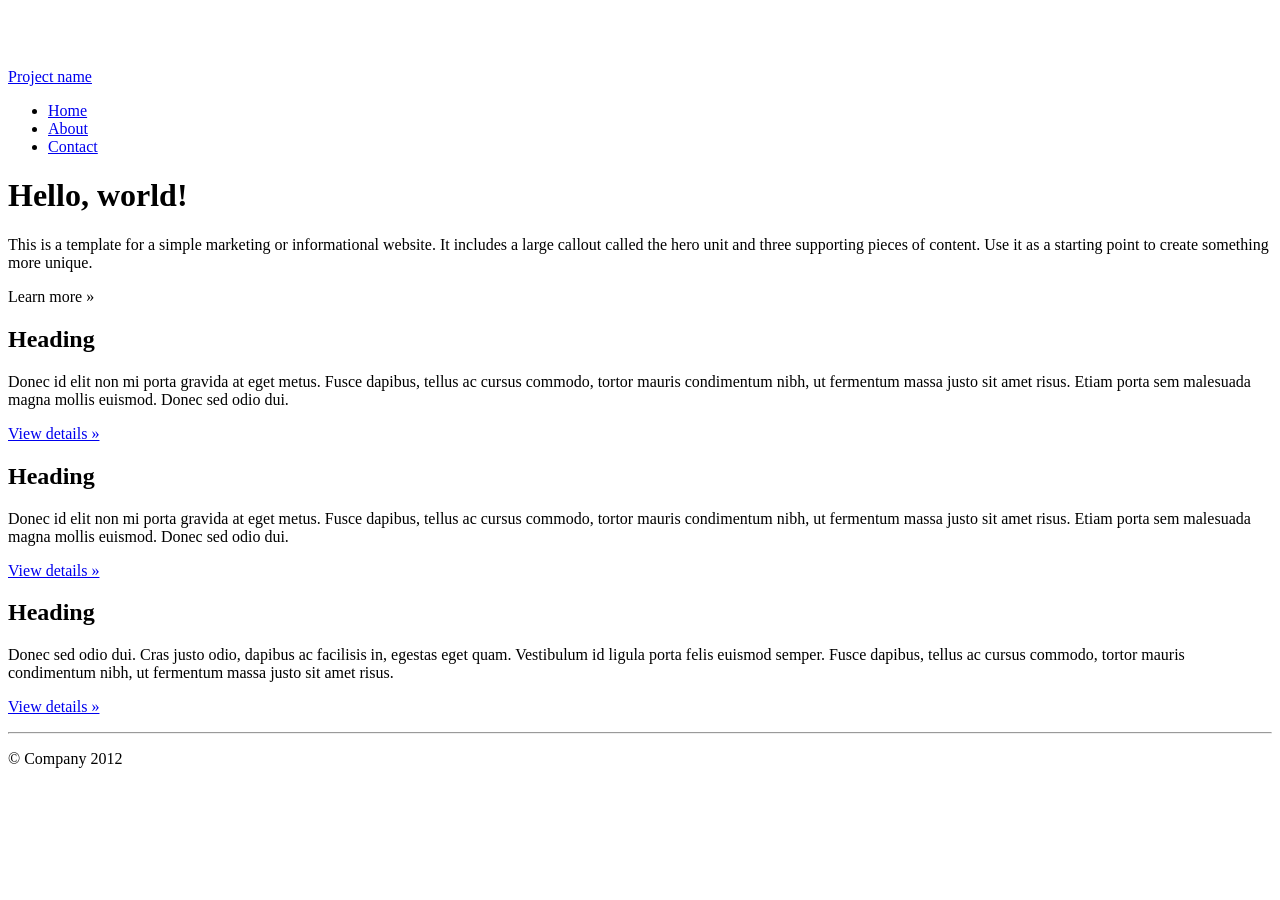
==== index.html @ 14386009 "index" ====
<!DOCTYPE html>
<html lang="en"><head><meta http-equiv="Content-Type" content="text/html; charset=UTF-8">
    <meta charset="utf-8">
    <title>Bootstrap, from Twitter</title>
    <meta name="viewport" content="width=device-width, initial-scale=1.0">
    <meta name="description" content="">
    <meta name="author" content="">

    <link href="http://google.com">
    <style type="text/css">
      body {
        padding-top: 60px;
        padding-bottom: 40px;
      }
    </style>
    <link href="http://google.com" rel="stylesheet">

    <!-- Le HTML5 shim, for IE6-8 support of HTML5 elements -->
    <!--[if lt IE 9]>
      <script src="http://html5shim.googlecode.com/svn/trunk/html5.js"></script>
    <![endif]-->

    <!-- Le fav and touch icons -->
    <link rel="shortcut icon" href="http://twitter.github.com/bootstrap/assets/ico/favicon.ico">
    <link rel="apple-touch-icon-precomposed" sizes="114x114" href="http://twitter.github.com/bootstrap/assets/ico/apple-touch-icon-114-precomposed.png">
    <link rel="apple-touch-icon-precomposed" sizes="72x72" href="http://twitter.github.com/bootstrap/assets/ico/apple-touch-icon-72-precomposed.png">
    <link rel="apple-touch-icon-precomposed" href="http://twitter.github.com/bootstrap/assets/ico/apple-touch-icon-57-precomposed.png">
  </head>

  <body>

    <div class="navbar navbar-fixed-top">
      <div class="navbar-inner">
        <div class="container">
          <a class="btn btn-navbar" data-toggle="collapse" data-target=".nav-collapse">
            <span class="icon-bar"></span>
            <span class="icon-bar"></span>
            <span class="icon-bar"></span>
          </a>
          <a class="brand" href="http://twitter.github.com/bootstrap/examples/hero.html#">Project name</a>
          <div class="nav-collapse">
            <ul class="nav">
              <li class="active"><a href="http://twitter.github.com/bootstrap/examples/hero.html#">Home</a></li>
              <li><a href="http://twitter.github.com/bootstrap/examples/hero.html#about">About</a></li>
              <li><a href="http://twitter.github.com/bootstrap/examples/hero.html#contact">Contact</a></li>
            </ul>
          </div><!--/.nav-collapse -->
        </div>
      </div>
    </div>

    <div class="container">

      <!-- Main hero unit for a primary marketing message or call to action -->
      <div class="hero-unit">
        <h1>Hello, world!</h1>
        <p>This is a template for a simple marketing or informational website. It includes a large callout called the hero unit and three supporting pieces of content. Use it as a starting point to create something more unique.</p>
        <p><a class="btn btn-primary btn-large">Learn more »</a></p>
      </div>

      <!-- Example row of columns -->
      <div class="row">
        <div class="span4">
          <h2>Heading</h2>
           <p>Donec id elit non mi porta gravida at eget metus. Fusce dapibus, tellus ac cursus commodo, tortor mauris condimentum nibh, ut fermentum massa justo sit amet risus. Etiam porta sem malesuada magna mollis euismod. Donec sed odio dui. </p>
          <p><a class="btn" href="http://twitter.github.com/bootstrap/examples/hero.html#">View details »</a></p>
        </div>
        <div class="span4">
          <h2>Heading</h2>
           <p>Donec id elit non mi porta gravida at eget metus. Fusce dapibus, tellus ac cursus commodo, tortor mauris condimentum nibh, ut fermentum massa justo sit amet risus. Etiam porta sem malesuada magna mollis euismod. Donec sed odio dui. </p>
          <p><a class="btn" href="http://twitter.github.com/bootstrap/examples/hero.html#">View details »</a></p>
       </div>
        <div class="span4">
          <h2>Heading</h2>
          <p>Donec sed odio dui. Cras justo odio, dapibus ac facilisis in, egestas eget quam. Vestibulum id ligula porta felis euismod semper. Fusce dapibus, tellus ac cursus commodo, tortor mauris condimentum nibh, ut fermentum massa justo sit amet risus.</p>
          <p><a class="btn" href="http://twitter.github.com/bootstrap/examples/hero.html#">View details »</a></p>
        </div>
      </div>

      <hr>

      <footer>
        <p>© Company 2012</p>
      </footer>

    </div> <!-- /container -->

    <!-- Le javascript
    ================================================== -->
    <!-- Placed at the end of the document so the pages load faster -->
    <script src="./Bootstrap, from Twitter_files/jquery.js"></script>
    <script src="./Bootstrap, from Twitter_files/bootstrap-transition.js"></script>
    <script src="./Bootstrap, from Twitter_files/bootstrap-alert.js"></script>
    <script src="./Bootstrap, from Twitter_files/bootstrap-modal.js"></script>
    <script src="./Bootstrap, from Twitter_files/bootstrap-dropdown.js"></script>
    <script src="./Bootstrap, from Twitter_files/bootstrap-scrollspy.js"></script>
    <script src="./Bootstrap, from Twitter_files/bootstrap-tab.js"></script>
    <script src="./Bootstrap, from Twitter_files/bootstrap-tooltip.js"></script>
    <script src="./Bootstrap, from Twitter_files/bootstrap-popover.js"></script>
    <script src="./Bootstrap, from Twitter_files/bootstrap-button.js"></script>
    <script src="./Bootstrap, from Twitter_files/bootstrap-collapse.js"></script>
    <script src="./Bootstrap, from Twitter_files/bootstrap-carousel.js"></script>
    <script src="./Bootstrap, from Twitter_files/bootstrap-typeahead.js"></script>

  

</body></html>
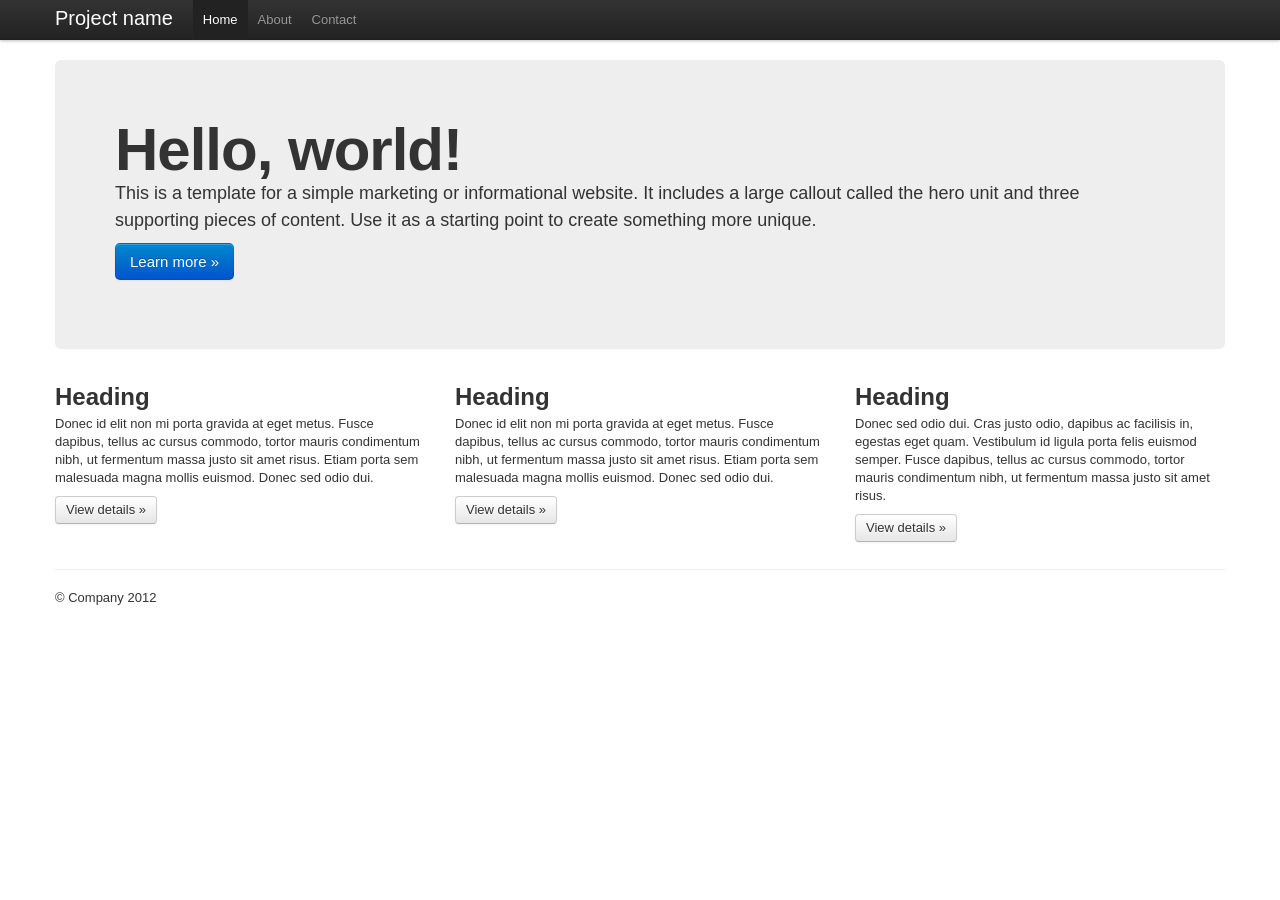
==== commit 6df36d82: "looks like bootstrap" ====
--- a/index.html
+++ b/index.html
@@ -7,6 +7,7 @@
     <meta name="author" content="">
 
     <link href="http://google.com">
+    <link href="/css/bootstrap.css" rel="stylesheet"> 
     <style type="text/css">
       body {
         padding-top: 60px;
@@ -104,4 +105,4 @@
 
   
 
-</body></html>+</body></html>
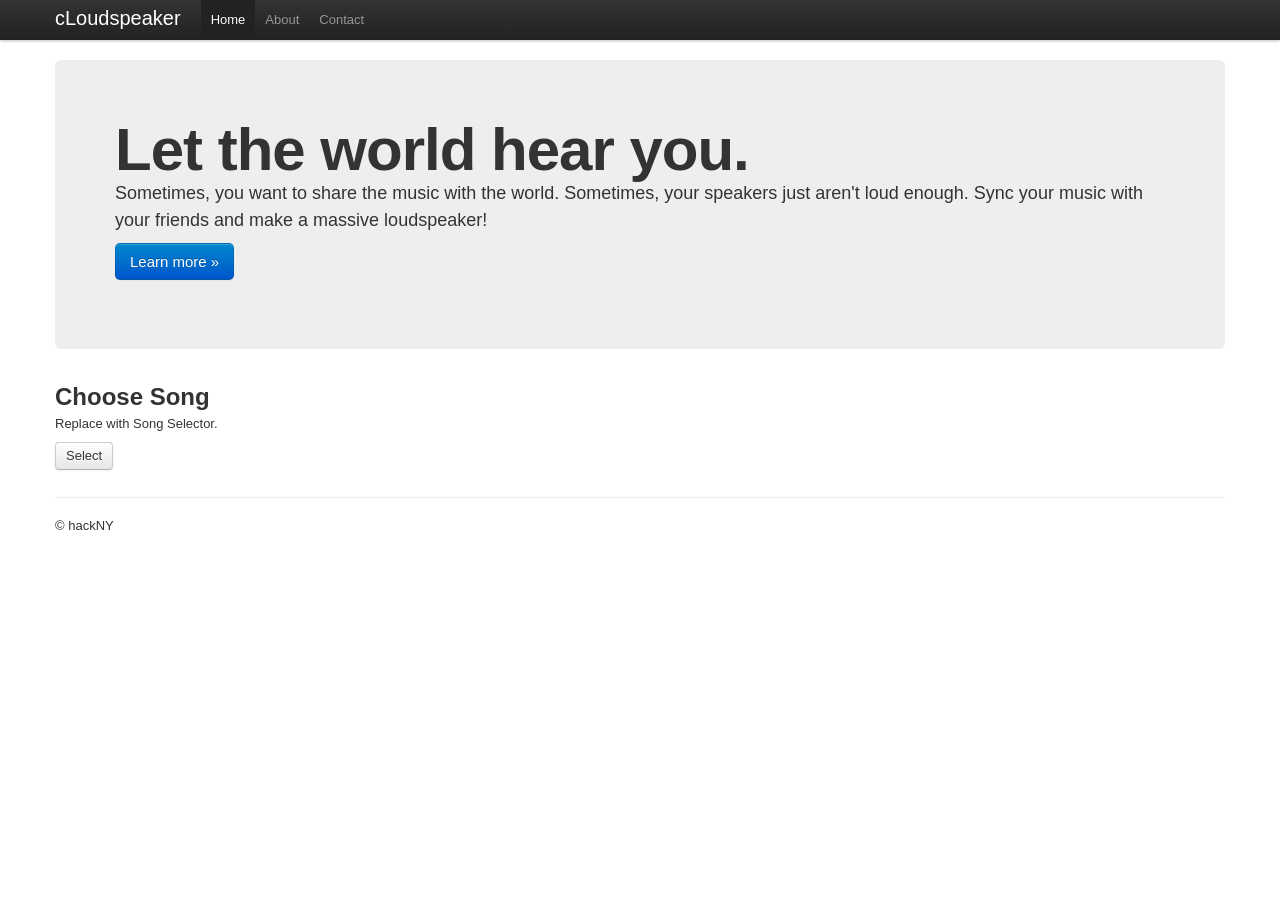
==== commit 67e0deb9: "index updates" ====
--- a/index.html
+++ b/index.html
@@ -38,7 +38,7 @@
             <span class="icon-bar"></span>
             <span class="icon-bar"></span>
           </a>
-          <a class="brand" href="http://twitter.github.com/bootstrap/examples/hero.html#">Project name</a>
+          <a class="brand" href="http://twitter.github.com/bootstrap/examples/hero.html#">cLoudspeaker</a>
           <div class="nav-collapse">
             <ul class="nav">
               <li class="active"><a href="http://twitter.github.com/bootstrap/examples/hero.html#">Home</a></li>
@@ -54,34 +54,26 @@
 
       <!-- Main hero unit for a primary marketing message or call to action -->
       <div class="hero-unit">
-        <h1>Hello, world!</h1>
-        <p>This is a template for a simple marketing or informational website. It includes a large callout called the hero unit and three supporting pieces of content. Use it as a starting point to create something more unique.</p>
+        <h1>Let the world hear you.</h1>
+        <p>Sometimes, you want to share the music with the world.
+          Sometimes, your speakers just aren't loud enough.
+          Sync your music with your friends and make a massive loudspeaker!</p>
         <p><a class="btn btn-primary btn-large">Learn more »</a></p>
       </div>
 
       <!-- Example row of columns -->
       <div class="row">
         <div class="span4">
-          <h2>Heading</h2>
-           <p>Donec id elit non mi porta gravida at eget metus. Fusce dapibus, tellus ac cursus commodo, tortor mauris condimentum nibh, ut fermentum massa justo sit amet risus. Etiam porta sem malesuada magna mollis euismod. Donec sed odio dui. </p>
-          <p><a class="btn" href="http://twitter.github.com/bootstrap/examples/hero.html#">View details »</a></p>
-        </div>
-        <div class="span4">
-          <h2>Heading</h2>
-           <p>Donec id elit non mi porta gravida at eget metus. Fusce dapibus, tellus ac cursus commodo, tortor mauris condimentum nibh, ut fermentum massa justo sit amet risus. Etiam porta sem malesuada magna mollis euismod. Donec sed odio dui. </p>
-          <p><a class="btn" href="http://twitter.github.com/bootstrap/examples/hero.html#">View details »</a></p>
-       </div>
-        <div class="span4">
-          <h2>Heading</h2>
-          <p>Donec sed odio dui. Cras justo odio, dapibus ac facilisis in, egestas eget quam. Vestibulum id ligula porta felis euismod semper. Fusce dapibus, tellus ac cursus commodo, tortor mauris condimentum nibh, ut fermentum massa justo sit amet risus.</p>
-          <p><a class="btn" href="http://twitter.github.com/bootstrap/examples/hero.html#">View details »</a></p>
+          <h2>Choose Song</h2>
+           <p>Replace with Song Selector.</p>
+          <p><a class="btn" href="http://twitter.github.com/bootstrap/examples/hero.html#">Select</a></p>
         </div>
       </div>
 
       <hr>
 
       <footer>
-        <p>© Company 2012</p>
+        <p>© hackNY</p>
       </footer>
 
     </div> <!-- /container -->
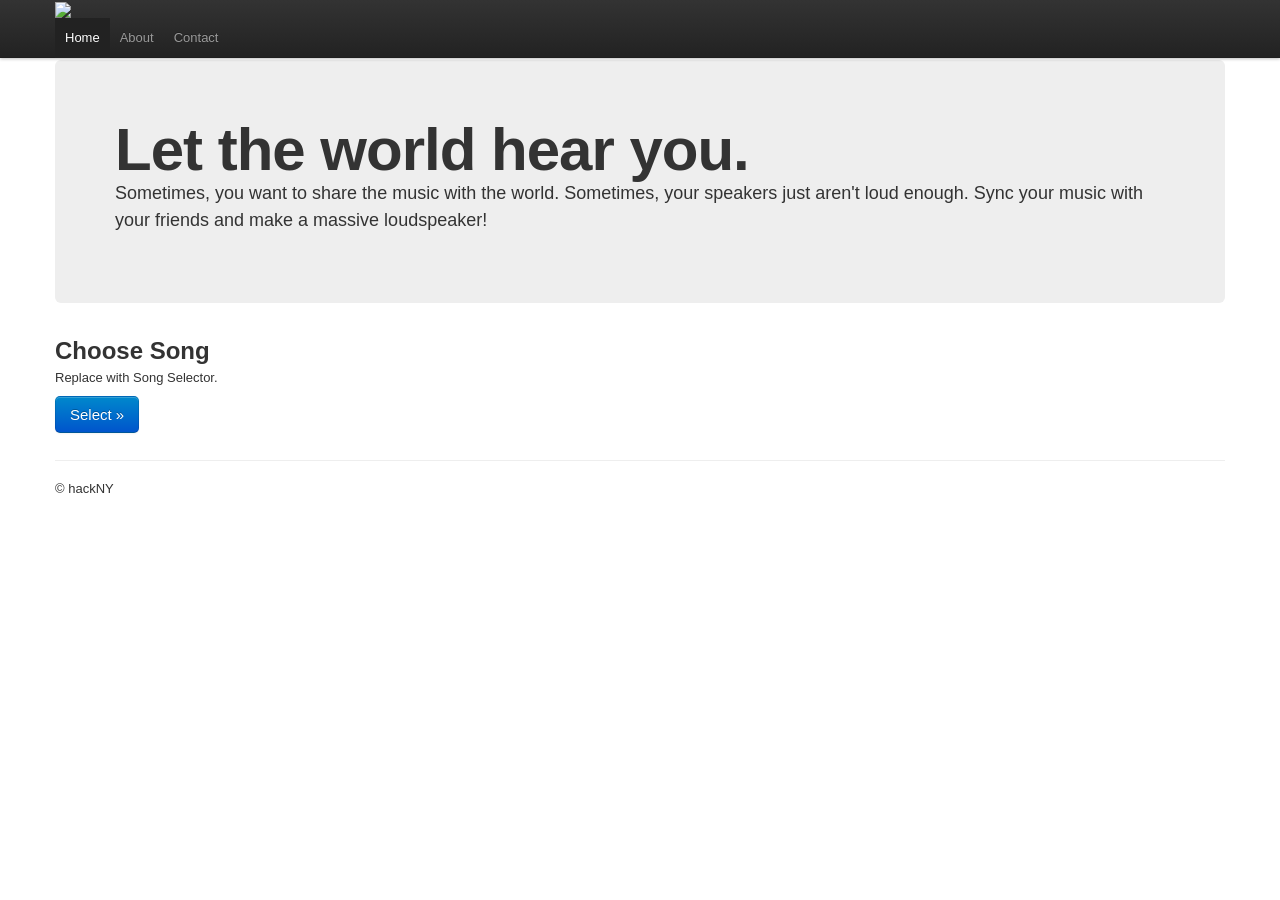
==== commit 85524d9a: "logo?" ====
--- a/index.html
+++ b/index.html
@@ -1,7 +1,7 @@
 <!DOCTYPE html>
 <html lang="en"><head><meta http-equiv="Content-Type" content="text/html; charset=UTF-8">
     <meta charset="utf-8">
-    <title>Bootstrap, from Twitter</title>
+    <title>cLoudspeaker</title>
     <meta name="viewport" content="width=device-width, initial-scale=1.0">
     <meta name="description" content="">
     <meta name="author" content="">
@@ -38,12 +38,12 @@
             <span class="icon-bar"></span>
             <span class="icon-bar"></span>
           </a>
-          <a class="brand" href="http://twitter.github.com/bootstrap/examples/hero.html#">cLoudspeaker</a>
+          <a href="./"> <img src = "https://github.com/eugeneration/cLoud/blob/master/img/Logo.png"> </a>
           <div class="nav-collapse">
             <ul class="nav">
-              <li class="active"><a href="http://twitter.github.com/bootstrap/examples/hero.html#">Home</a></li>
-              <li><a href="http://twitter.github.com/bootstrap/examples/hero.html#about">About</a></li>
-              <li><a href="http://twitter.github.com/bootstrap/examples/hero.html#contact">Contact</a></li>
+              <li class="active"><a href="./">Home</a></li>
+              <li><a href="./about">About</a></li>
+              <li><a href="./contact/">Contact</a></li>
             </ul>
           </div><!--/.nav-collapse -->
         </div>
@@ -58,7 +58,6 @@
         <p>Sometimes, you want to share the music with the world.
           Sometimes, your speakers just aren't loud enough.
           Sync your music with your friends and make a massive loudspeaker!</p>
-        <p><a class="btn btn-primary btn-large">Learn more »</a></p>
       </div>
 
       <!-- Example row of columns -->
@@ -66,7 +65,7 @@
         <div class="span4">
           <h2>Choose Song</h2>
            <p>Replace with Song Selector.</p>
-          <p><a class="btn" href="http://twitter.github.com/bootstrap/examples/hero.html#">Select</a></p>
+           <p><a class="btn btn-primary btn-large">Select »</a></p>
         </div>
       </div>
 
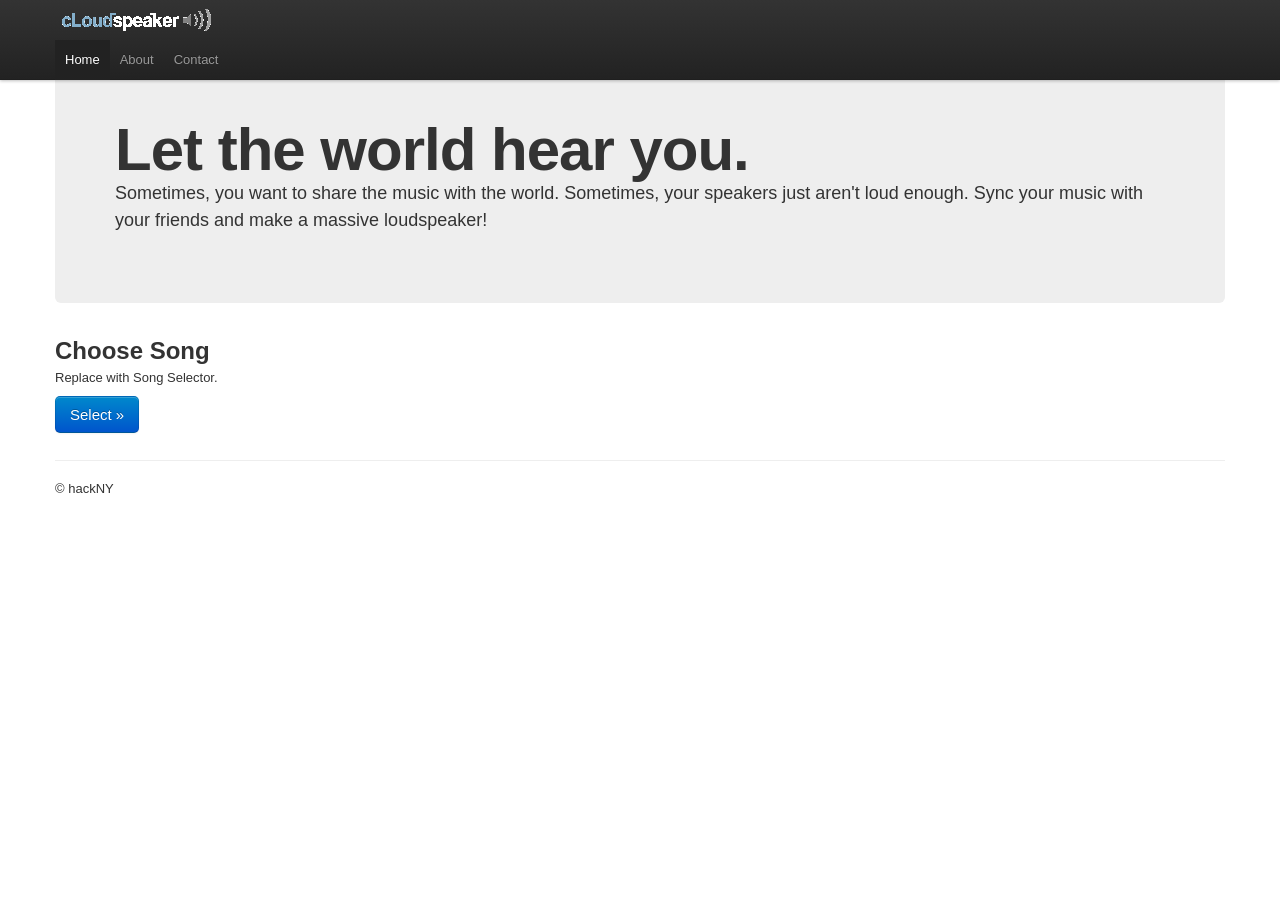
==== commit 8ea13958: "logo" ====
--- a/index.html
+++ b/index.html
@@ -38,7 +38,7 @@
             <span class="icon-bar"></span>
             <span class="icon-bar"></span>
           </a>
-          <a href="./"> <img src = "https://github.com/eugeneration/cLoud/blob/master/img/Logo.png"> </a>
+          <a href="./" target="_blank"> <img src="./img/Logo_Small.png" border="0"> </a>
           <div class="nav-collapse">
             <ul class="nav">
               <li class="active"><a href="./">Home</a></li>
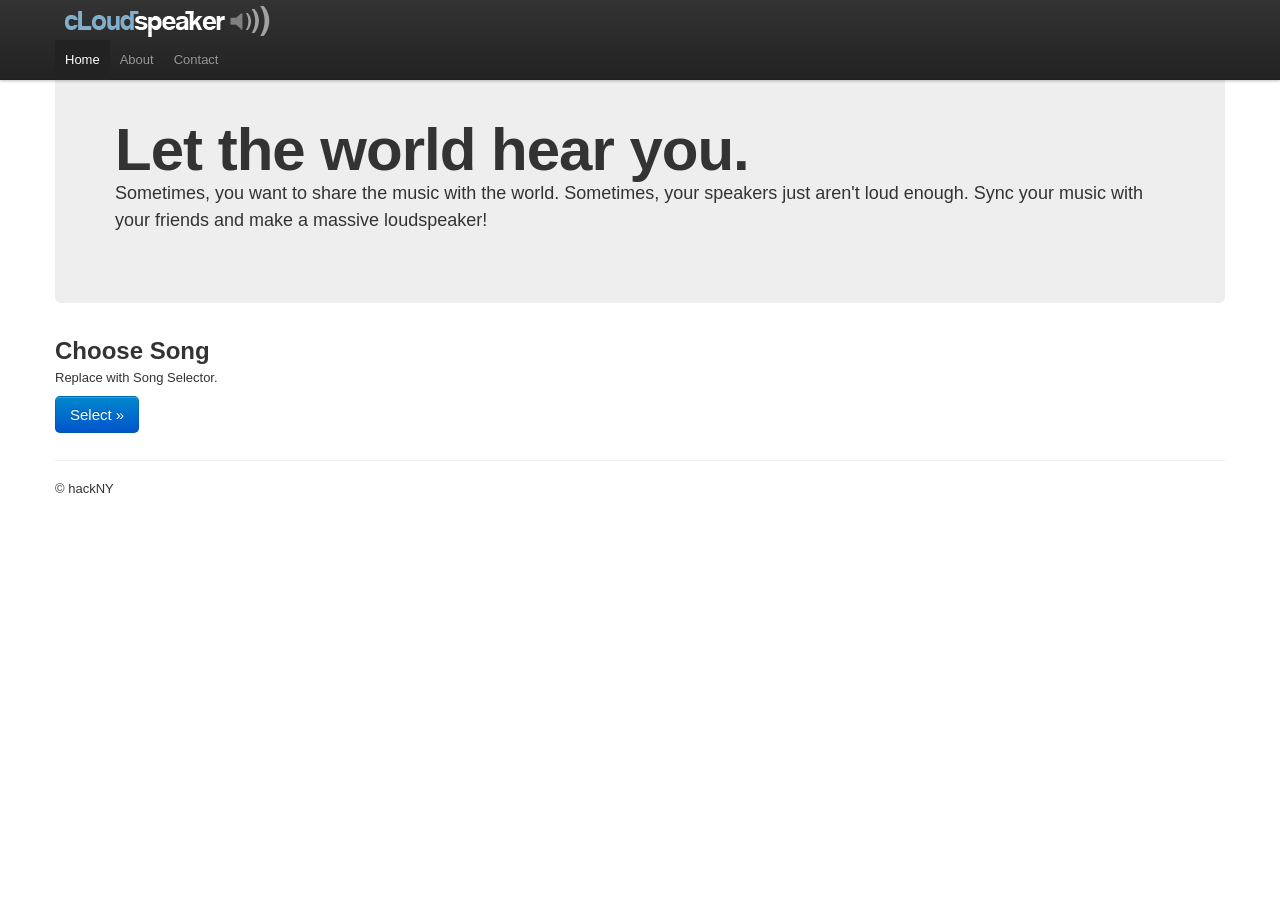
==== commit 32f809f7: "select link to event" ====
--- a/index.html
+++ b/index.html
@@ -40,7 +40,7 @@
           </a>
           <a href="./" target="_blank"> <img src="./img/Logo_Small.png" border="0"> </a>
           <div class="nav-collapse">
-            <ul class="nav">
+            <ul class="nav" style="float:left">
               <li class="active"><a href="./">Home</a></li>
               <li><a href="./about">About</a></li>
               <li><a href="./contact/">Contact</a></li>
@@ -65,7 +65,7 @@
         <div class="span4">
           <h2>Choose Song</h2>
            <p>Replace with Song Selector.</p>
-           <p><a class="btn btn-primary btn-large">Select »</a></p>
+           <p><a href="./event" target="_blank"> <a class="btn btn-primary btn-large">Select »</a></p>
         </div>
       </div>
 
